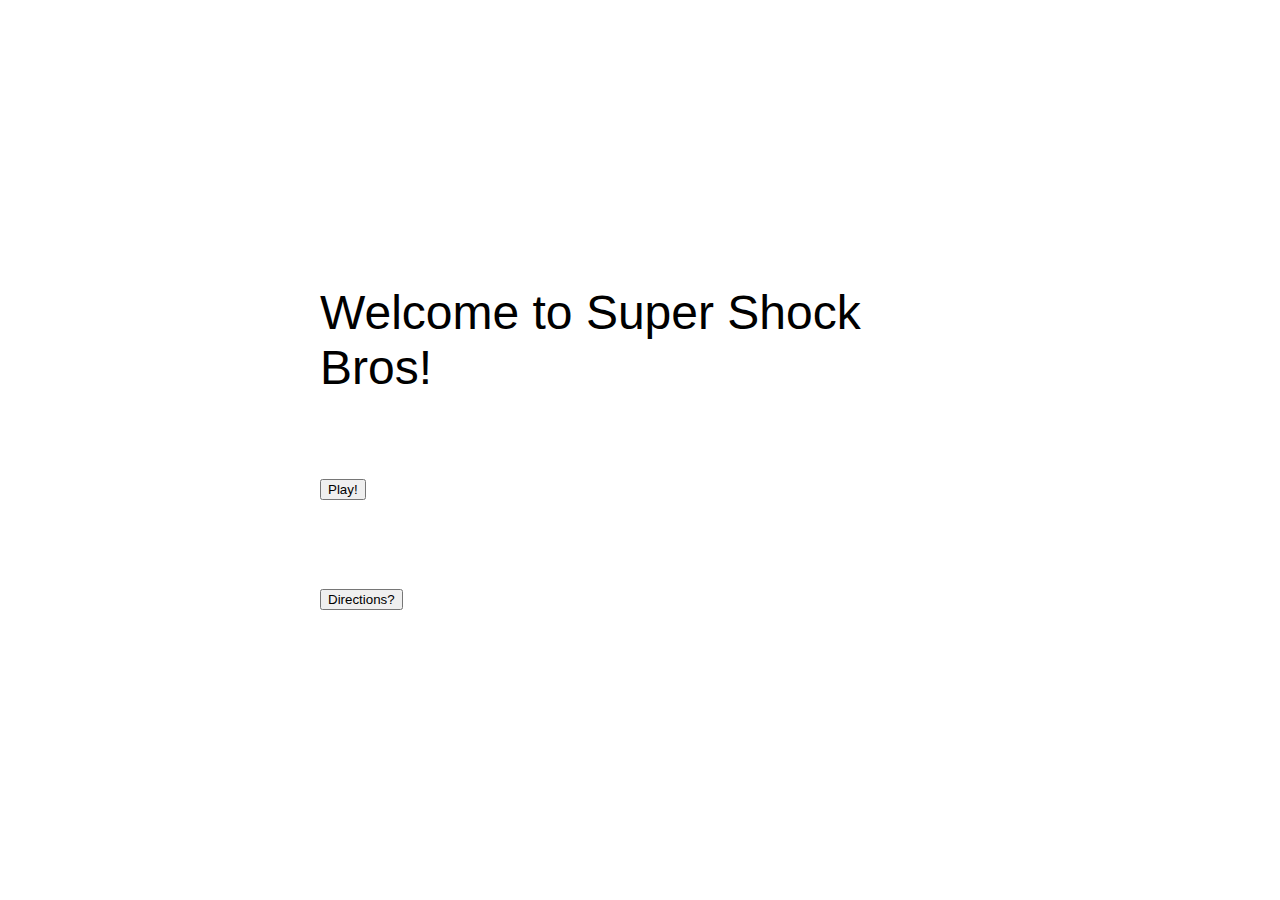
==== index.html @ e28de4d3 "change question text to yellow" ====
<!DOCTYPE html>
<html>
    <head>
        <title>30 Minute Game 2</title>
        <link href="normalize.css" type="text/css" rel="stylesheet" />
        <link href="game.css" type="text/css" rel="stylesheet" />
        <script>
            var questions = [
                {
                    question: "What is the name of the electric car?",
                    answers: [
                        "Citroen",
                        "The Once-ler",
                        "Lorax",
                        "Tesla Model S"
                    ],
                    correct: 2
                },
                {
                    question: "What is the box truck's fuel source?",
                    answers: [
                        "Vegetable Oil",
                        "Gasoline",
                        "Hydrogen",
                        "Nuclear fission"
                    ],
                    correct: 0
                }
                
            ];
            //document.getElementById('crossHair').style.visibility = "hidden";
        </script>
        <script language="javascript" type="text/javascript" src="http://code.createjs.com/createjs-2013.12.12.min.js" ></script>        
		<script language="javascript" type="text/javascript" src="init.js" ></script>
    </head>
    <style>
        html, body {
            min-height: 100%;
            min-width: 100%;
        }
    
        ul {
            padding-left: 20px;
        }
        
        button {
            
        }
        
        #form {
            position: absolute;
            left: 50%;
            top: 50%;
            transform: translate(-50%, -50%);
            z-index: 50;
            /*background-color: rgba(100, 100, 100, 100);*/
            padding: 8px;
            border-radius: 8px;
            visibility: hidden;
            font-size: 200%;
            font-weight: bold;
        }
        
        #question {
            color: yellow;
            text-align: center;
        }
        
        #myCanvas {
            position: absolute;
            left: 50%;
            top: 50%;
            transform: translate(-50%, -50%);
	    opacity : 0.5;
        }
		
		#startup_screen {
			position: absolute;
			font: 48px Helvetica;
				left: 50%;
				top: 50%;
				transform: translate(-50%, -50%);
		}
			
		#direction_screen {
			position: absolute;
			visibility: hidden;
			font: 36px Helvetica;
				left: 50%;
				top: 50%;
				transform: translate(-50%, -50%);
		}
		
		#answers li{
			list-style-type: none;
		}
    </style>
    <body>
        <canvas id="myCanvas"></canvas>
	<div id="startup_screen">
		Welcome to Super Shock Bros!
		<br>
		<br>
		<button id="play" onclick="playGame()">Play!</button><br>
		<br>
		<button id="directions" onclick="displayDirections()">Directions?</button>
	</div>
	<div id="direction_screen">
		Help Save Sarah the Sun by destroying the coal pieces in the way!
		<br>
		<br>
		Every time you destroy 3 coals, you'll be asked a question about the truck.
		<br>
		<br>
		Answer the question right to level up!
		<br>
		<br>
		Beware: the coals get harder to hit with each level!
		<br>
		<br>
		<button id="play" onclick="playGame()">Play!</button>
	</div>
        <div id="form">
            <div id="question">Test</div>
            <ul id="answers">
                <li><button id="q-0" onclick="questionSubmit(0)">This One</button> </li><br>
                <li><button id="q-1" onclick="questionSubmit(1)">This One</button> </li><br>
                <li><button id="q-2" onclick="questionSubmit(2)">This One</button> </li><br>
                <li><button id="q-3" onclick="questionSubmit(3)">This One</button></li>
            </ul>
        </div>
      </body>
</html>
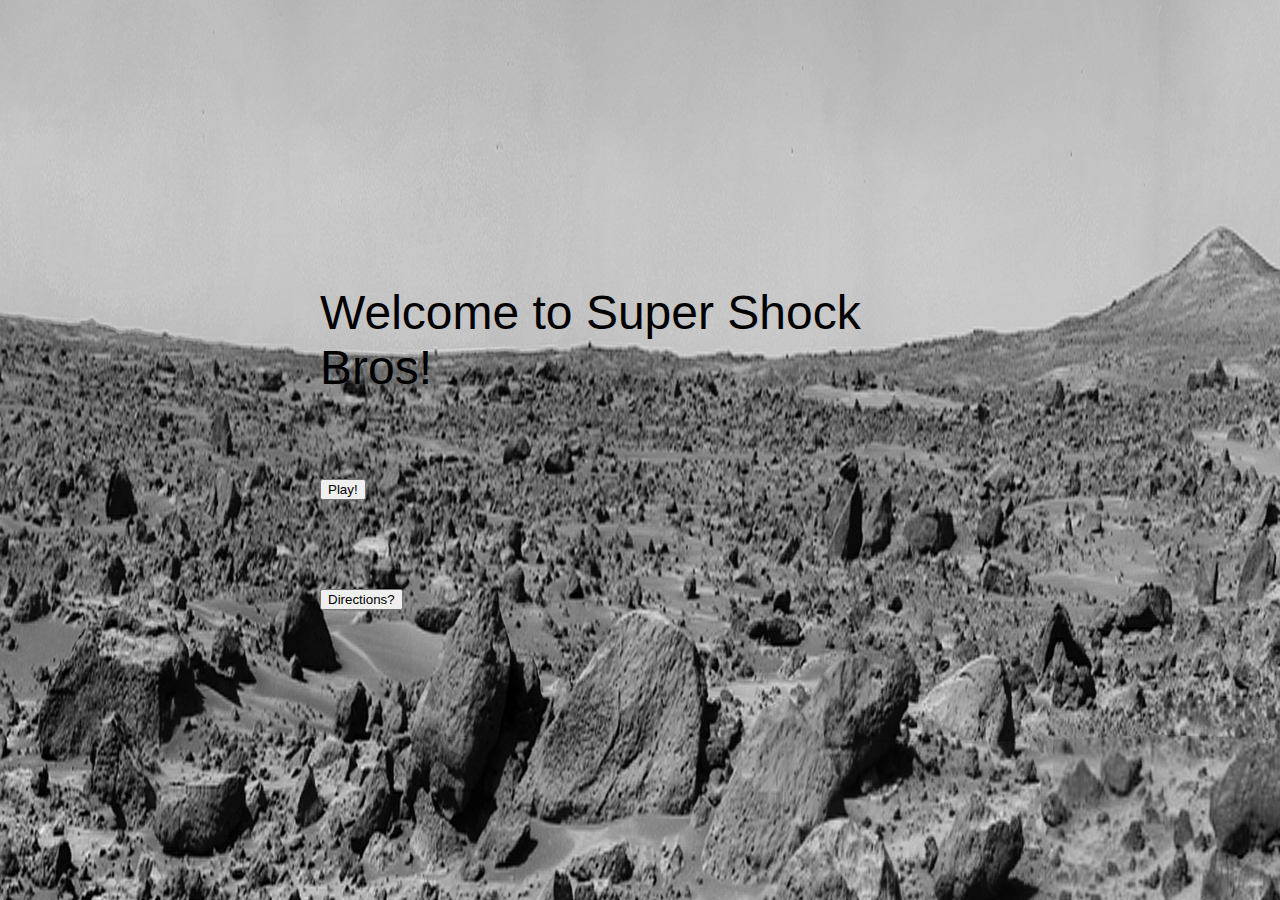
==== commit b98892b8: "add third question" ====
--- a/index.html
+++ b/index.html
@@ -1,7 +1,7 @@
 <!DOCTYPE html>
 <html>
     <head>
-        <title>30 Minute Game 2</title>
+        <title>Super Shock Bros</title>
         <link href="normalize.css" type="text/css" rel="stylesheet" />
         <link href="game.css" type="text/css" rel="stylesheet" />
         <script>
@@ -16,6 +16,16 @@
                     ],
                     correct: 2
                 },
+                {
+                    question: "What is the speed of the Lorax?",
+                    answers: [
+                    	"30-40 mph",	
+                    	"55-60 mph",
+                    	"75-80 mph",
+                    	"80-90 mph"
+                    ],
+                    correct: 3
+                }
                 {
                     question: "What is the box truck's fuel source?",
                     answers: [
@@ -38,6 +48,12 @@
             min-height: 100%;
             min-width: 100%;
         }
+		
+	body {
+		background: url("assets/mars_grayscale_background.jpg");
+		width: 1024px;
+		height: 768px;
+	}
     
         ul {
             padding-left: 20px;
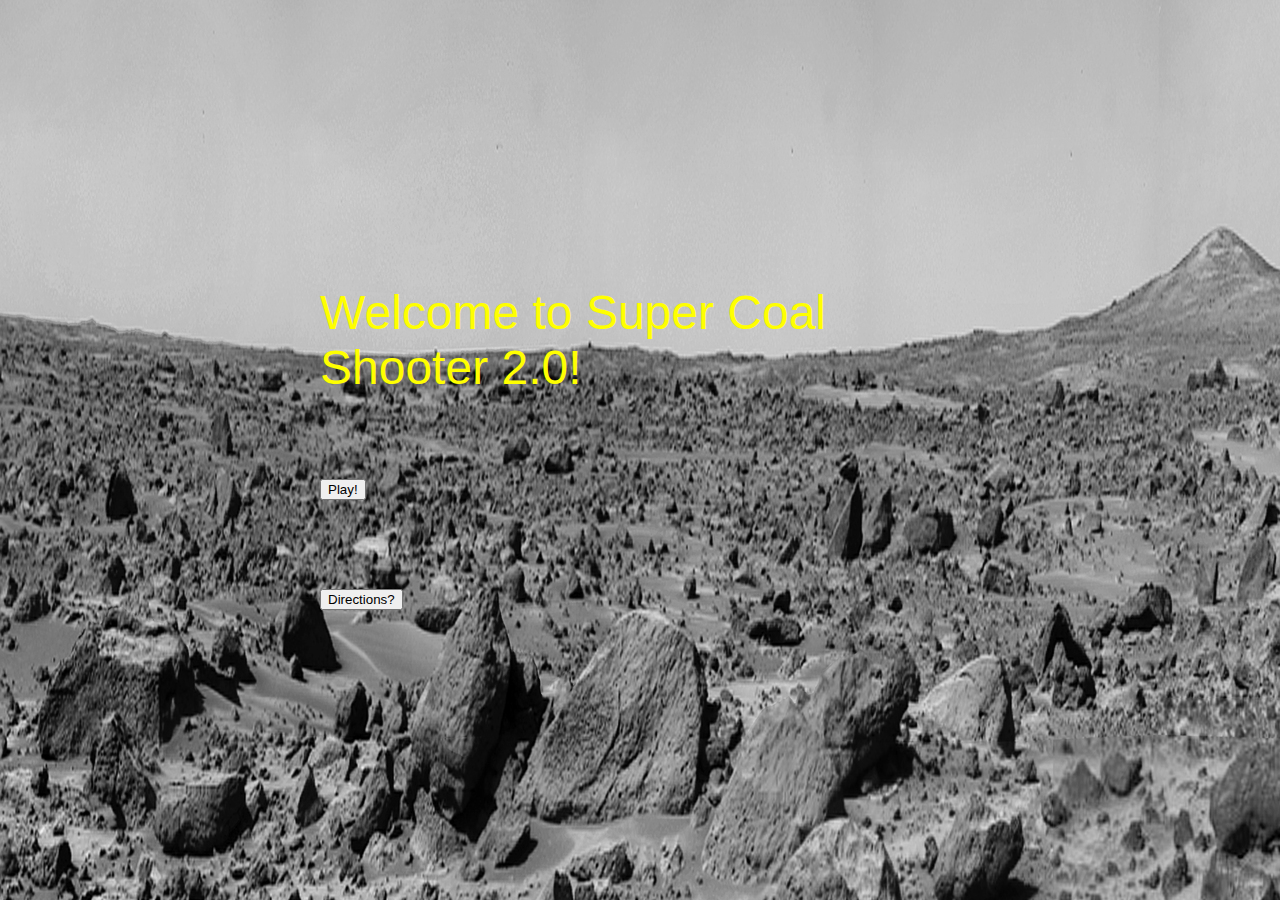
==== commit 2078d5e1: "make text of direction screen to yellow" ====
--- a/index.html
+++ b/index.html
@@ -19,13 +19,63 @@
                 {
                     question: "What is the speed of the Lorax?",
                     answers: [
-                    	"30-40 mph",	
-                    	"55-60 mph",
-                    	"75-80 mph",
-                    	"80-90 mph"
+                        "30-40 mph",
+                        "50-55 mph",
+                        "70-75 mph",
+                        "75-80 mph"
+                    ],
+                    correct: 2
+                },
+                {
+                    question: "Why does the Lorax have three wheels?",
+                    answers: [
+                        "It looks cool.",
+                        "One of the wheels came off.",
+                        "It makes the car lighter and more efficient.",
+                        "It can sell for a lower price."
+                    ],
+                    correct: 2
+                },
+				{
+                    question: "How many batteries does the Lorax have?",
+                    answers: [
+                        "12",
+                        "15",
+                        "13",
+                        "14"
                     ],
                     correct: 3
-                }
+                },
+				{
+                    question: "Where is the engine located in the Lorax?",
+                    answers: [
+                        "in the front",
+                        "it's tucked under a seat",
+                        "next to the controller",
+                        "Nonsense! We don't have an engine!"
+                    ],
+                    correct: 3
+                },
+				{
+                    question: "What decade is our box truck from?",
+                    answers: [
+                        "The 40's",
+                        "The 50's",
+                        "The 60's",
+                        "The 70's"
+                    ],
+                    correct: 1
+                },
+				{
+                    question: "What device converts DC (Direct Current) to AC (Alternating Current)?",
+                    answers: [
+                        "The inverter",
+                        "The engine",
+                        "The controller",
+                        "It happens automatically."
+                    ],
+                    correct: 0
+                },
                 {
                     question: "What is the box truck's fuel source?",
                     answers: [
@@ -96,6 +146,7 @@
 				left: 50%;
 				top: 50%;
 				transform: translate(-50%, -50%);
+			color: yellow;
 		}
 			
 		#direction_screen {
@@ -105,6 +156,7 @@
 				left: 50%;
 				top: 50%;
 				transform: translate(-50%, -50%);
+			color: yellow;
 		}
 		
 		#answers li{
@@ -114,7 +166,7 @@
     <body>
         <canvas id="myCanvas"></canvas>
 	<div id="startup_screen">
-		Welcome to Super Shock Bros!
+		Welcome to Super Coal Shooter 2.0!
 		<br>
 		<br>
 		<button id="play" onclick="playGame()">Play!</button><br>
